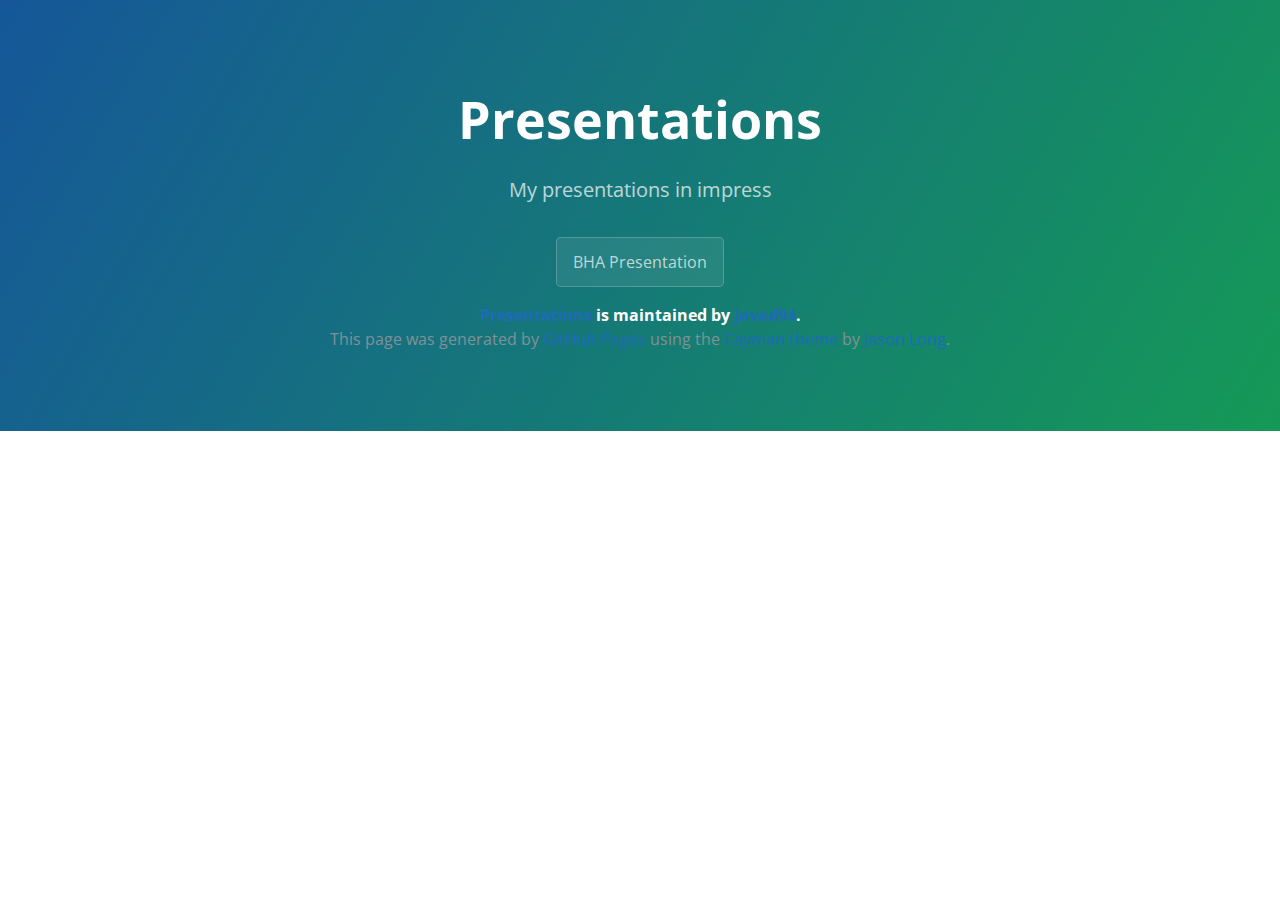
==== index.html @ 4c42f141 "Update index.html" ====
<!DOCTYPE html>
<html lang="en-us">
  <head>
    <meta charset="UTF-8">
    <title>Presentations by javad94</title>
    <meta name="viewport" content="width=device-width, initial-scale=1">
    <link rel="stylesheet" type="text/css" href="stylesheets/normalize.css" media="screen">
    <link href='https://fonts.googleapis.com/css?family=Open+Sans:400,700' rel='stylesheet' type='text/css'>
    <link rel="stylesheet" type="text/css" href="stylesheets/stylesheet.css" media="screen">
    <link rel="stylesheet" type="text/css" href="stylesheets/github-light.css" media="screen">
  </head>
  <body>
    <section class="page-header">
      <h1 class="project-name">Presentations</h1>
      <h2 class="project-tagline">My presentations in impress</h2>
      <a href="BHApresent/index.html" class="btn">BHA Presentation</a>
    
        <span class="site-footer-owner"><a href="https://github.com/javad94/presentations">Presentations</a> is maintained by <a href="https://github.com/javad94">javad94</a>.</span>

        <span class="site-footer-credits">This page was generated by <a href="https://pages.github.com">GitHub Pages</a> using the <a href="https://github.com/jasonlong/cayman-theme">Cayman theme</a> by <a href="https://twitter.com/jasonlong">Jason Long</a>.</span>
      

    </section>

  
  </body>
</html>
---- stylesheets/stylesheet.css ----
* {
  box-sizing: border-box; }

body {
  padding: 0;
  margin: 0;
  font-family: "Open Sans", "Helvetica Neue", Helvetica, Arial, sans-serif;
  font-size: 16px;
  line-height: 1.5;
  color: #606c71; }

a {
  color: #1e6bb8;
  text-decoration: none; }
  a:hover {
    text-decoration: underline; }

.btn {
  display: inline-block;
  margin-bottom: 1rem;
  color: rgba(255, 255, 255, 0.7);
  background-color: rgba(255, 255, 255, 0.08);
  border-color: rgba(255, 255, 255, 0.2);
  border-style: solid;
  border-width: 1px;
  border-radius: 0.3rem;
  transition: color 0.2s, background-color 0.2s, border-color 0.2s; }
  .btn + .btn {
    margin-left: 1rem; }

.btn:hover {
  color: rgba(255, 255, 255, 0.8);
  text-decoration: none;
  background-color: rgba(255, 255, 255, 0.2);
  border-color: rgba(255, 255, 255, 0.3); }

@media screen and (min-width: 64em) {
  .btn {
    padding: 0.75rem 1rem; } }

@media screen and (min-width: 42em) and (max-width: 64em) {
  .btn {
    padding: 0.6rem 0.9rem;
    font-size: 0.9rem; } }

@media screen and (max-width: 42em) {
  .btn {
    display: block;
    width: 100%;
    padding: 0.75rem;
    font-size: 0.9rem; }
    .btn + .btn {
      margin-top: 1rem;
      margin-left: 0; } }

.page-header {
  color: #fff;
  text-align: center;
  background-color: #159957;
  background-image: linear-gradient(120deg, #155799, #159957); }

@media screen and (min-width: 64em) {
  .page-header {
    padding: 5rem 6rem; } }

@media screen and (min-width: 42em) and (max-width: 64em) {
  .page-header {
    padding: 3rem 4rem; } }

@media screen and (max-width: 42em) {
  .page-header {
    padding: 2rem 1rem; } }

.project-name {
  margin-top: 0;
  margin-bottom: 0.1rem; }

@media screen and (min-width: 64em) {
  .project-name {
    font-size: 3.25rem; } }

@media screen and (min-width: 42em) and (max-width: 64em) {
  .project-name {
    font-size: 2.25rem; } }

@media screen and (max-width: 42em) {
  .project-name {
    font-size: 1.75rem; } }

.project-tagline {
  margin-bottom: 2rem;
  font-weight: normal;
  opacity: 0.7; }

@media screen and (min-width: 64em) {
  .project-tagline {
    font-size: 1.25rem; } }

@media screen and (min-width: 42em) and (max-width: 64em) {
  .project-tagline {
    font-size: 1.15rem; } }

@media screen and (max-width: 42em) {
  .project-tagline {
    font-size: 1rem; } }

.main-content :first-child {
  margin-top: 0; }
.main-content img {
  max-width: 100%; }
.main-content h1, .main-content h2, .main-content h3, .main-content h4, .main-content h5, .main-content h6 {
  margin-top: 2rem;
  margin-bottom: 1rem;
  font-weight: normal;
  color: #159957; }
.main-content p {
  margin-bottom: 1em; }
.main-content code {
  padding: 2px 4px;
  font-family: Consolas, "Liberation Mono", Menlo, Courier, monospace;
  font-size: 0.9rem;
  color: #383e41;
  background-color: #f3f6fa;
  border-radius: 0.3rem; }
.main-content pre {
  padding: 0.8rem;
  margin-top: 0;
  margin-bottom: 1rem;
  font: 1rem Consolas, "Liberation Mono", Menlo, Courier, monospace;
  color: #567482;
  word-wrap: normal;
  background-color: #f3f6fa;
  border: solid 1px #dce6f0;
  border-radius: 0.3rem; }
  .main-content pre > code {
    padding: 0;
    margin: 0;
    font-size: 0.9rem;
    color: #567482;
    word-break: normal;
    white-space: pre;
    background: transparent;
    border: 0; }
.main-content .highlight {
  margin-bottom: 1rem; }
  .main-content .highlight pre {
    margin-bottom: 0;
    word-break: normal; }
.main-content .highlight pre, .main-content pre {
  padding: 0.8rem;
  overflow: auto;
  font-size: 0.9rem;
  line-height: 1.45;
  border-radius: 0.3rem; }
.main-content pre code, .main-content pre tt {
  display: inline;
  max-width: initial;
  padding: 0;
  margin: 0;
  overflow: initial;
  line-height: inherit;
  word-wrap: normal;
  background-color: transparent;
  border: 0; }
  .main-content pre code:before, .main-content pre code:after, .main-content pre tt:before, .main-content pre tt:after {
    content: normal; }
.main-content ul, .main-content ol {
  margin-top: 0; }
.main-content blockquote {
  padding: 0 1rem;
  margin-left: 0;
  color: #819198;
  border-left: 0.3rem solid #dce6f0; }
  .main-content blockquote > :first-child {
    margin-top: 0; }
  .main-content blockquote > :last-child {
    margin-bottom: 0; }
.main-content table {
  display: block;
  width: 100%;
  overflow: auto;
  word-break: normal;
  word-break: keep-all; }
  .main-content table th {
    font-weight: bold; }
  .main-content table th, .main-content table td {
    padding: 0.5rem 1rem;
    border: 1px solid #e9ebec; }
.main-content dl {
  padding: 0; }
  .main-content dl dt {
    padding: 0;
    margin-top: 1rem;
    font-size: 1rem;
    font-weight: bold; }
  .main-content dl dd {
    padding: 0;
    margin-bottom: 1rem; }
.main-content hr {
  height: 2px;
  padding: 0;
  margin: 1rem 0;
  background-color: #eff0f1;
  border: 0; }

@media screen and (min-width: 64em) {
  .main-content {
    max-width: 64rem;
    padding: 2rem 6rem;
    margin: 0 auto;
    font-size: 1.1rem; } }

@media screen and (min-width: 42em) and (max-width: 64em) {
  .main-content {
    padding: 2rem 4rem;
    font-size: 1.1rem; } }

@media screen and (max-width: 42em) {
  .main-content {
    padding: 2rem 1rem;
    font-size: 1rem; } }

.site-footer {
  padding-top: 2rem;
  margin-top: 2rem;
  border-top: solid 1px #eff0f1; }

.site-footer-owner {
  display: block;
  font-weight: bold; }

.site-footer-credits {
  color: #819198; }

@media screen and (min-width: 64em) {
  .site-footer {
    font-size: 1rem; } }

@media screen and (min-width: 42em) and (max-width: 64em) {
  .site-footer {
    font-size: 1rem; } }

@media screen and (max-width: 42em) {
  .site-footer {
    font-size: 0.9rem; } }
---- stylesheets/github-light.css ----
/*
   Copyright 2014 GitHub Inc.

   Licensed under the Apache License, Version 2.0 (the "License");
   you may not use this file except in compliance with the License.
   You may obtain a copy of the License at

       http://www.apache.org/licenses/LICENSE-2.0

   Unless required by applicable law or agreed to in writing, software
   distributed under the License is distributed on an "AS IS" BASIS,
   WITHOUT WARRANTIES OR CONDITIONS OF ANY KIND, either express or implied.
   See the License for the specific language governing permissions and
   limitations under the License.

*/

.pl-c /* comment */ {
  color: #969896;
}

.pl-c1      /* constant, markup.raw, meta.diff.header, meta.module-reference, meta.property-name, support, support.constant, support.variable, variable.other.constant */,
.pl-s .pl-v /* string variable */ {
  color: #0086b3;
}

.pl-e  /* entity */,
.pl-en /* entity.name */ {
  color: #795da3;
}

.pl-s .pl-s1 /* string source */,
.pl-smi      /* storage.modifier.import, storage.modifier.package, storage.type.java, variable.other, variable.parameter.function */ {
  color: #333;
}

.pl-ent /* entity.name.tag */ {
  color: #63a35c;
}

.pl-k /* keyword, storage, storage.type */ {
  color: #a71d5d;
}

.pl-pds              /* punctuation.definition.string, string.regexp.character-class */,
.pl-s                /* string */,
.pl-s .pl-pse .pl-s1 /* string punctuation.section.embedded source */,
.pl-sr               /* string.regexp */,
.pl-sr .pl-cce       /* string.regexp constant.character.escape */,
.pl-sr .pl-sra       /* string.regexp string.regexp.arbitrary-repitition */,
.pl-sr .pl-sre       /* string.regexp source.ruby.embedded */ {
  color: #183691;
}

.pl-v /* variable */ {
  color: #ed6a43;
}

.pl-id /* invalid.deprecated */ {
  color: #b52a1d;
}

.pl-ii /* invalid.illegal */ {
  background-color: #b52a1d;
  color: #f8f8f8;
}

.pl-sr .pl-cce /* string.regexp constant.character.escape */ {
  color: #63a35c;
  font-weight: bold;
}

.pl-ml /* markup.list */ {
  color: #693a17;
}

.pl-mh        /* markup.heading */,
.pl-mh .pl-en /* markup.heading entity.name */,
.pl-ms        /* meta.separator */ {
  color: #1d3e81;
  font-weight: bold;
}

.pl-mq /* markup.quote */ {
  color: #008080;
}

.pl-mi /* markup.italic */ {
  color: #333;
  font-style: italic;
}

.pl-mb /* markup.bold */ {
  color: #333;
  font-weight: bold;
}

.pl-md /* markup.deleted, meta.diff.header.from-file */ {
  background-color: #ffecec;
  color: #bd2c00;
}

.pl-mi1 /* markup.inserted, meta.diff.header.to-file */ {
  background-color: #eaffea;
  color: #55a532;
}

.pl-mdr /* meta.diff.range */ {
  color: #795da3;
  font-weight: bold;
}

.pl-mo /* meta.output */ {
  color: #1d3e81;
}
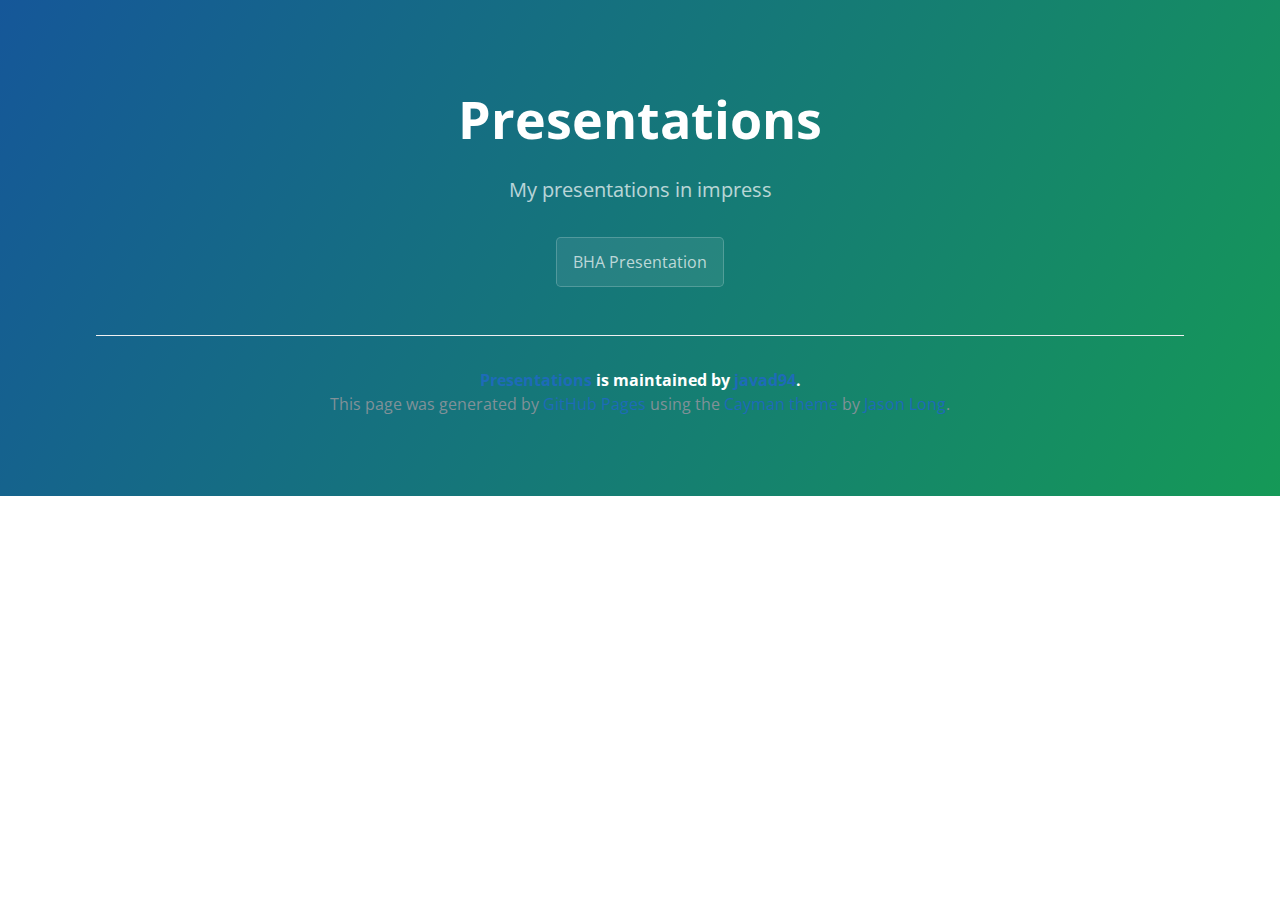
==== commit 7ba096e8: "Update index.html" ====
--- a/index.html
+++ b/index.html
@@ -15,10 +15,13 @@
       <h2 class="project-tagline">My presentations in impress</h2>
       <a href="BHApresent/index.html" class="btn">BHA Presentation</a>
     
+        
+
+      <footer class="site-footer">
         <span class="site-footer-owner"><a href="https://github.com/javad94/presentations">Presentations</a> is maintained by <a href="https://github.com/javad94">javad94</a>.</span>
 
         <span class="site-footer-credits">This page was generated by <a href="https://pages.github.com">GitHub Pages</a> using the <a href="https://github.com/jasonlong/cayman-theme">Cayman theme</a> by <a href="https://twitter.com/jasonlong">Jason Long</a>.</span>
-      
+      </footer>
 
     </section>
 
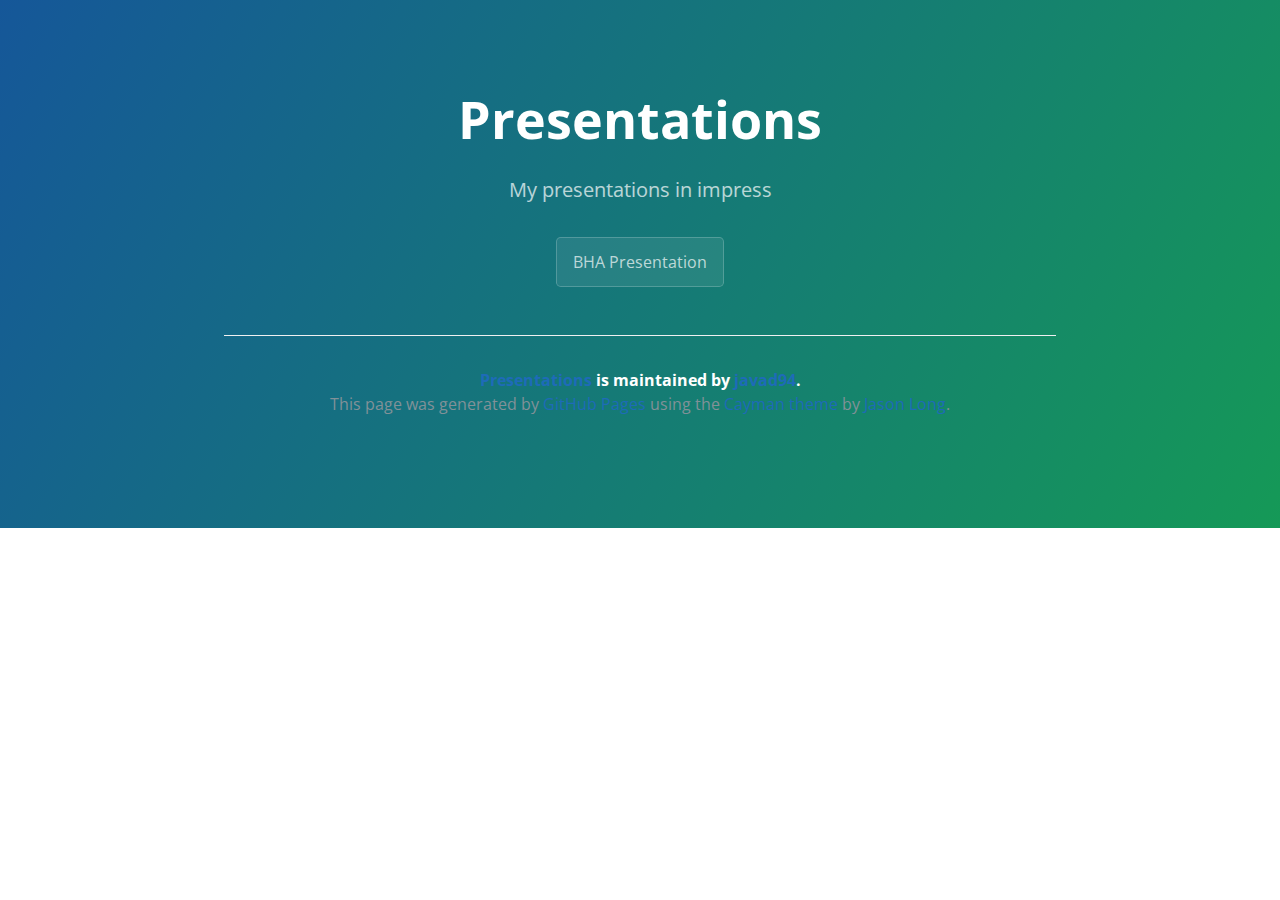
==== commit 473f8095: "Update index.html" ====
--- a/index.html
+++ b/index.html
@@ -16,7 +16,7 @@
       <a href="BHApresent/index.html" class="btn">BHA Presentation</a>
     
         
-
+    <section class="main-content">
       <footer class="site-footer">
         <span class="site-footer-owner"><a href="https://github.com/javad94/presentations">Presentations</a> is maintained by <a href="https://github.com/javad94">javad94</a>.</span>
 
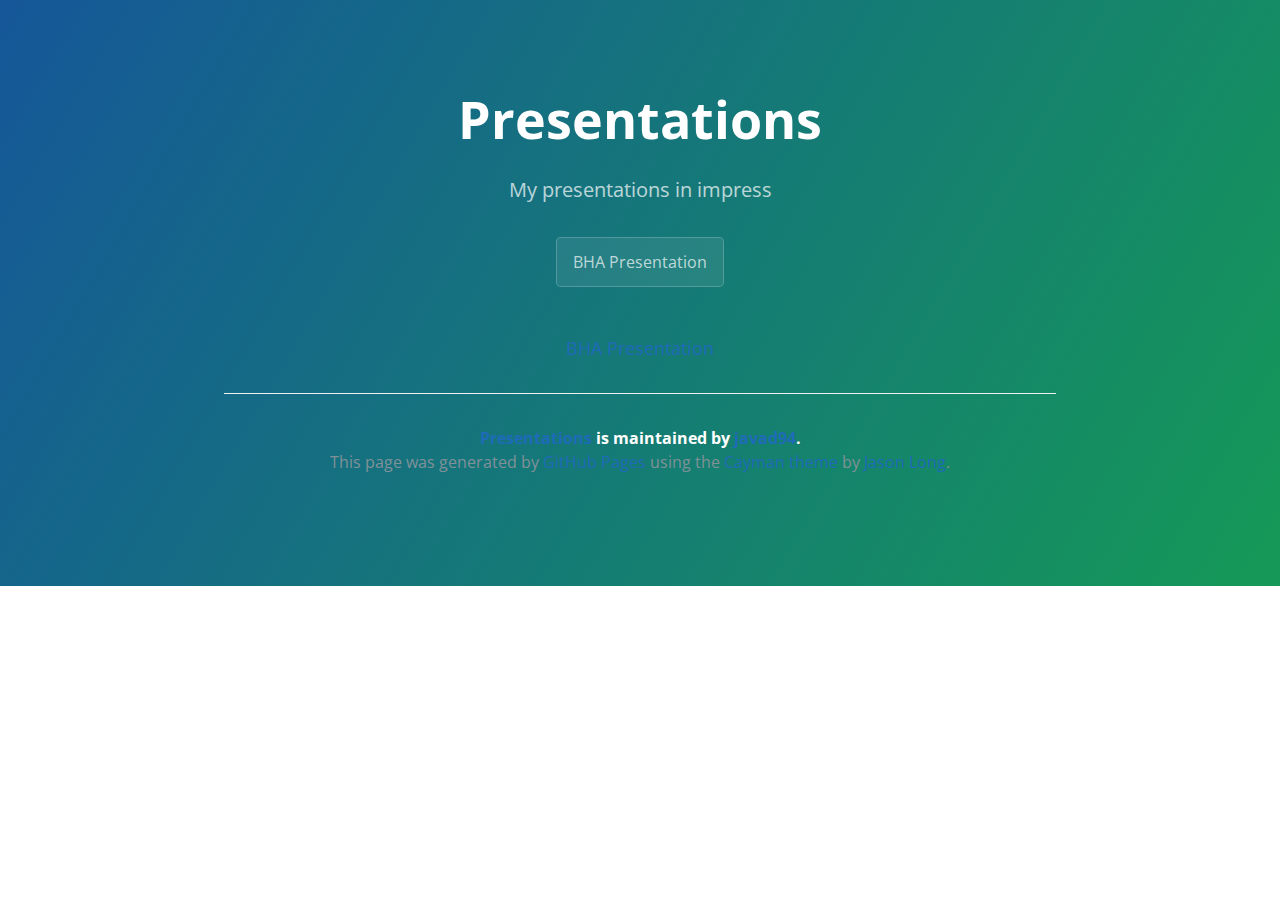
==== commit 8c0128ed: "Update index.html" ====
--- a/index.html
+++ b/index.html
@@ -17,6 +17,7 @@
     
         
     <section class="main-content">
+      <p><a href="BHApresent/index.html">BHA Presentation</a></p>
       <footer class="site-footer">
         <span class="site-footer-owner"><a href="https://github.com/javad94/presentations">Presentations</a> is maintained by <a href="https://github.com/javad94">javad94</a>.</span>
 
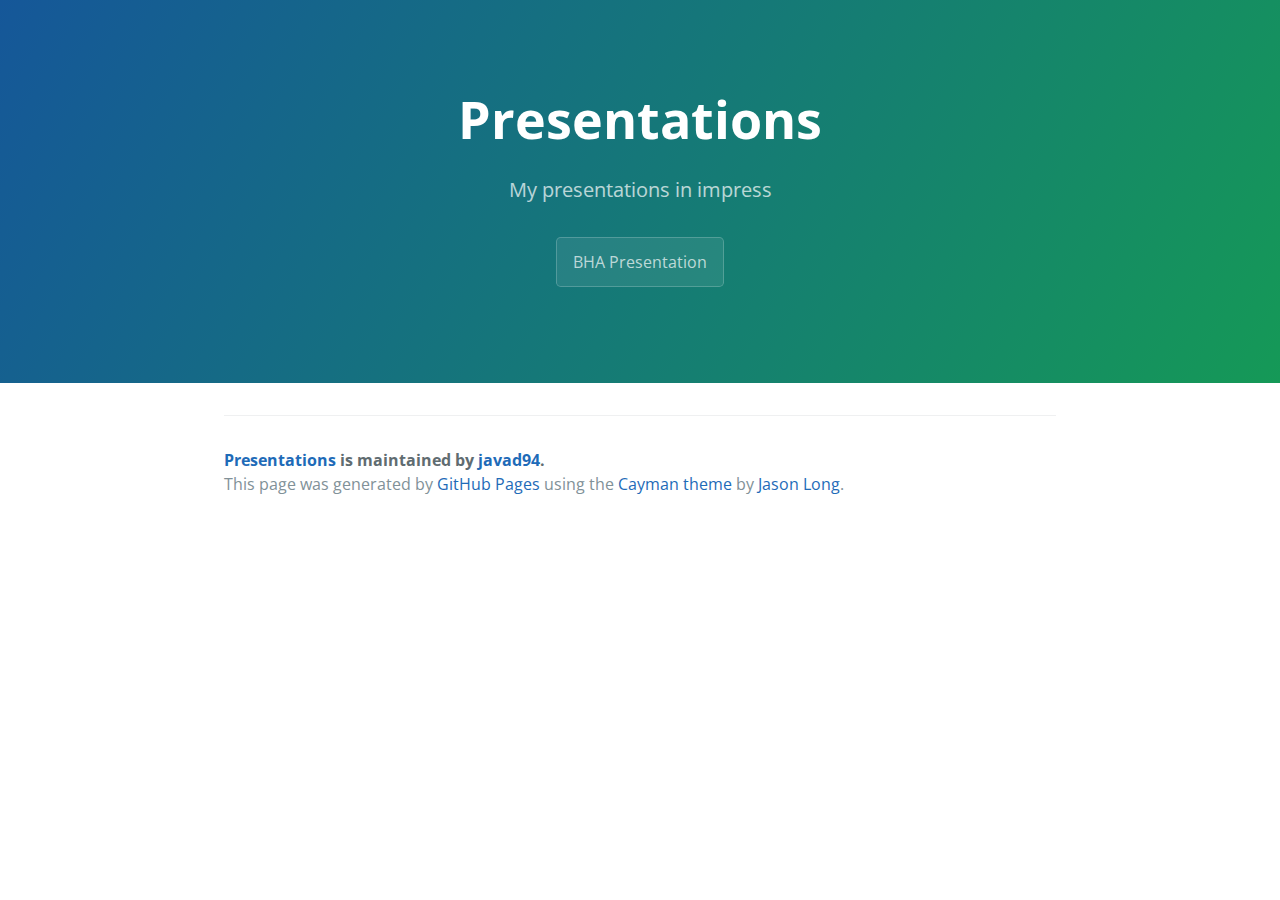
==== commit b67f042e: "Update index.html" ====
--- a/index.html
+++ b/index.html
@@ -14,10 +14,10 @@
       <h1 class="project-name">Presentations</h1>
       <h2 class="project-tagline">My presentations in impress</h2>
       <a href="BHApresent/index.html" class="btn">BHA Presentation</a>
+      </section>
     
         
     <section class="main-content">
-      <p><a href="BHApresent/index.html">BHA Presentation</a></p>
       <footer class="site-footer">
         <span class="site-footer-owner"><a href="https://github.com/javad94/presentations">Presentations</a> is maintained by <a href="https://github.com/javad94">javad94</a>.</span>
 
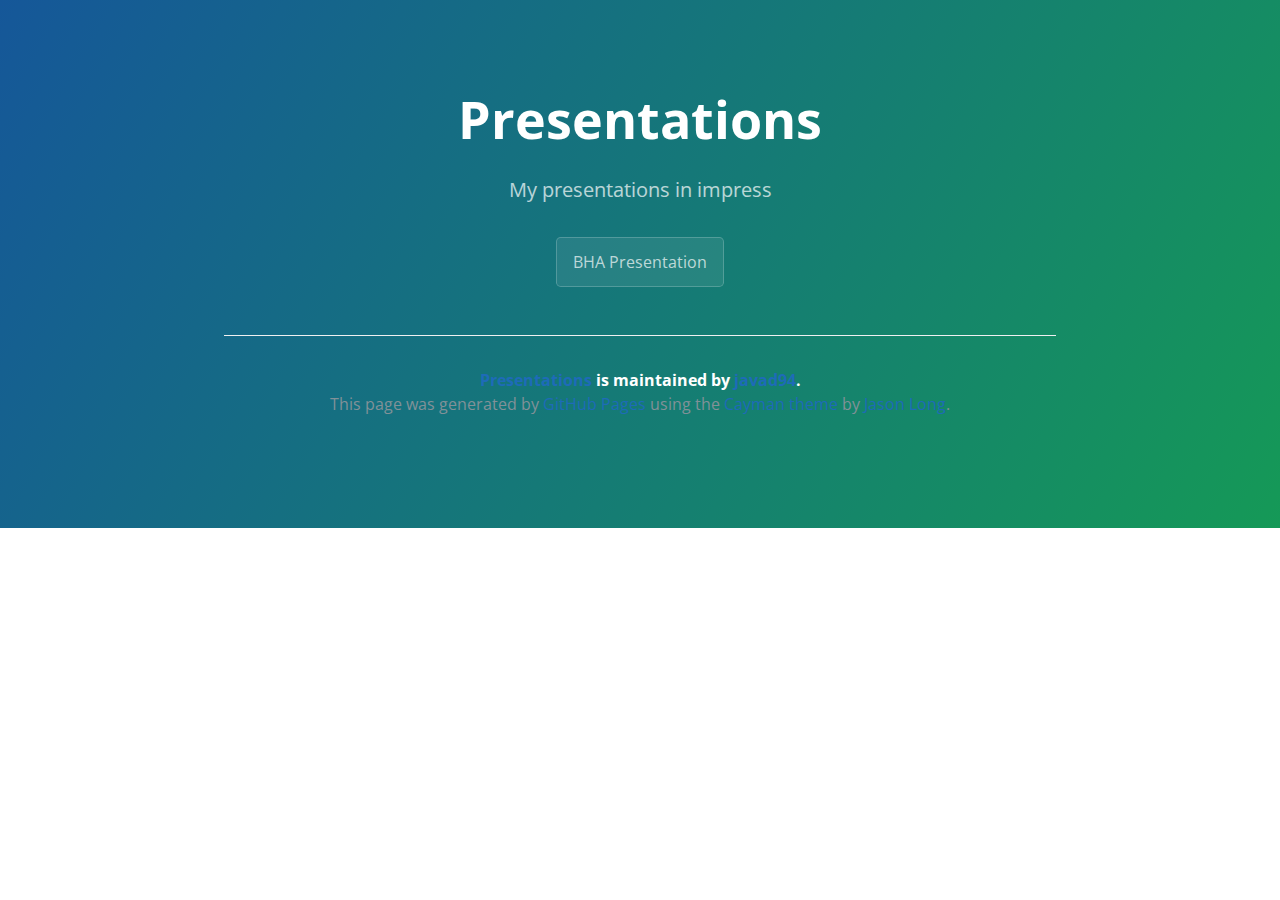
==== commit f192dec6: "Update index.html" ====
--- a/index.html
+++ b/index.html
@@ -14,7 +14,7 @@
       <h1 class="project-name">Presentations</h1>
       <h2 class="project-tagline">My presentations in impress</h2>
       <a href="BHApresent/index.html" class="btn">BHA Presentation</a>
-      </section>
+      
     
         
     <section class="main-content">
@@ -25,6 +25,7 @@
       </footer>
 
     </section>
+    </section>
 
   
   </body>
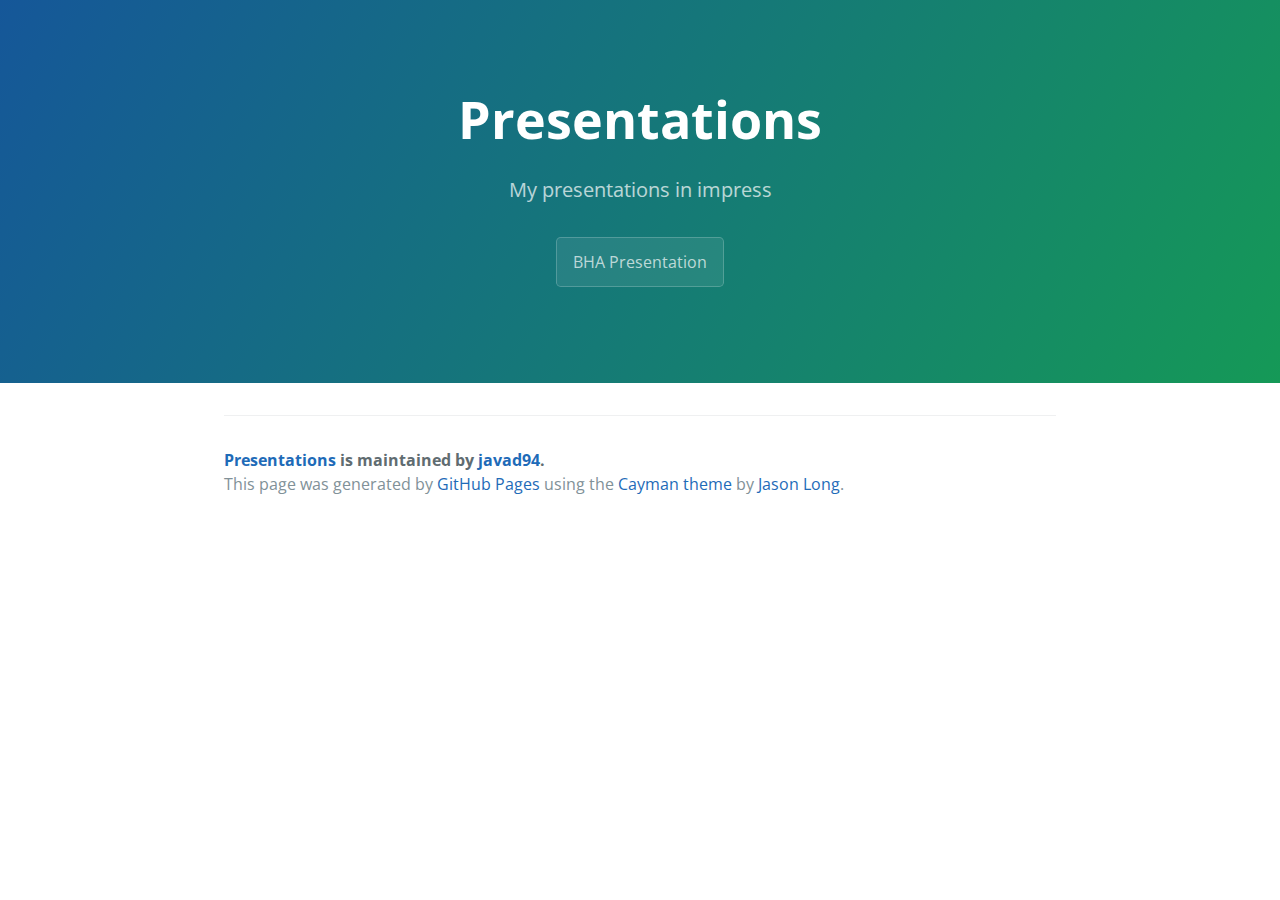
==== commit d998080f: "Update index.html" ====
--- a/index.html
+++ b/index.html
@@ -14,7 +14,7 @@
       <h1 class="project-name">Presentations</h1>
       <h2 class="project-tagline">My presentations in impress</h2>
       <a href="BHApresent/index.html" class="btn">BHA Presentation</a>
-      
+      </section>
     
         
     <section class="main-content">
@@ -25,7 +25,7 @@
       </footer>
 
     </section>
-    </section>
+    
 
   
   </body>
